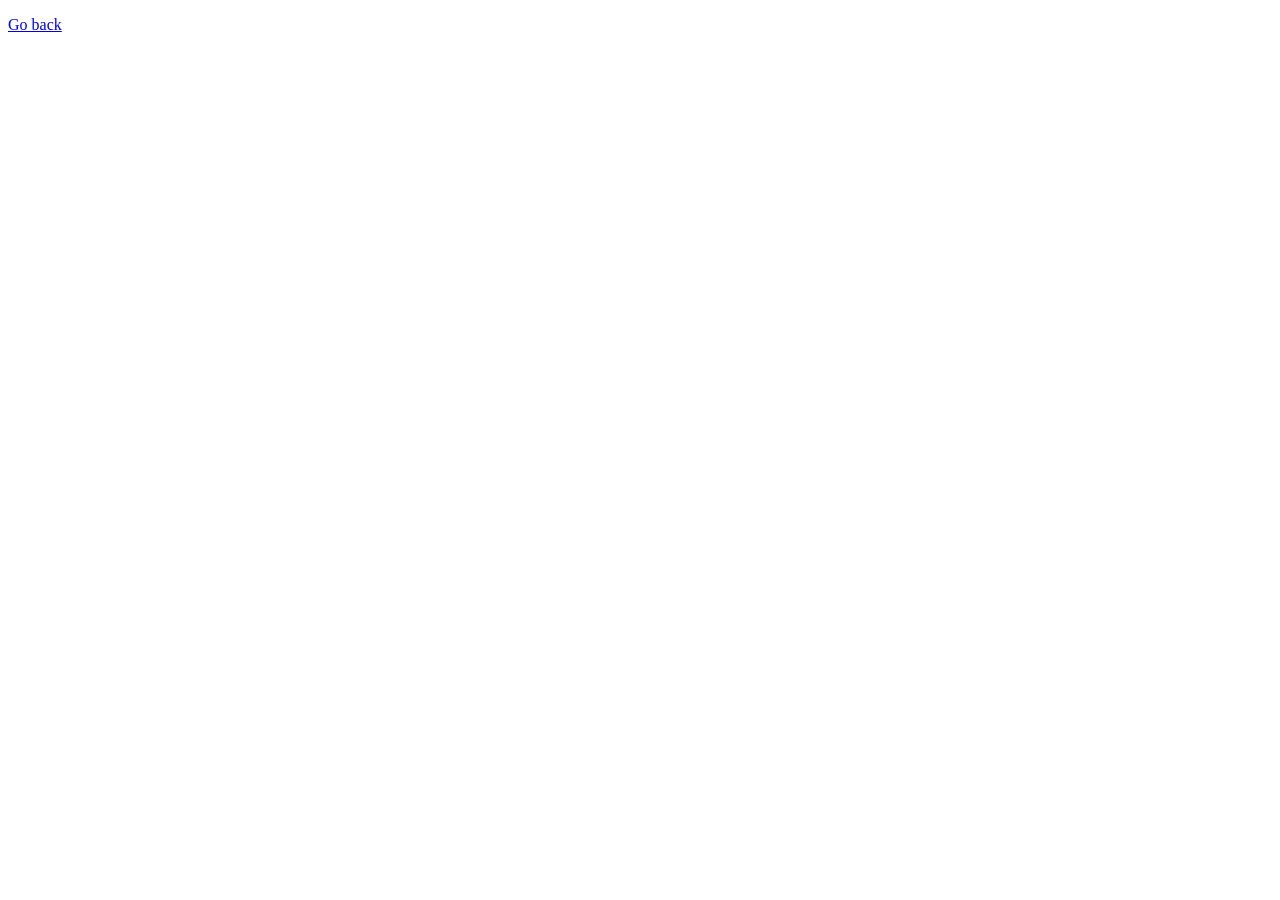
==== 1-timer.html @ 08469b43 "Deploying to gh-pages from @ andrewwwmatsko/goit-js-hw-10@0eaf38256df8238684b31f5b6a88c72744ca0a8e 🚀" ====
<!DOCTYPE html>
<html lang="en">
  <head>
    <meta charset="UTF-8" />
    <meta name="viewport" content="width=device-width, initial-scale=1.0" />
    <title>Document</title>
    <script type="module" crossorigin src="/goit-js-hw-10/assets/modulepreload-polyfill-3cfb730f.js"></script>
  </head>
  <body>
    <p><a href="./index.html">Go back</a></p>
    
  </body>
</html>
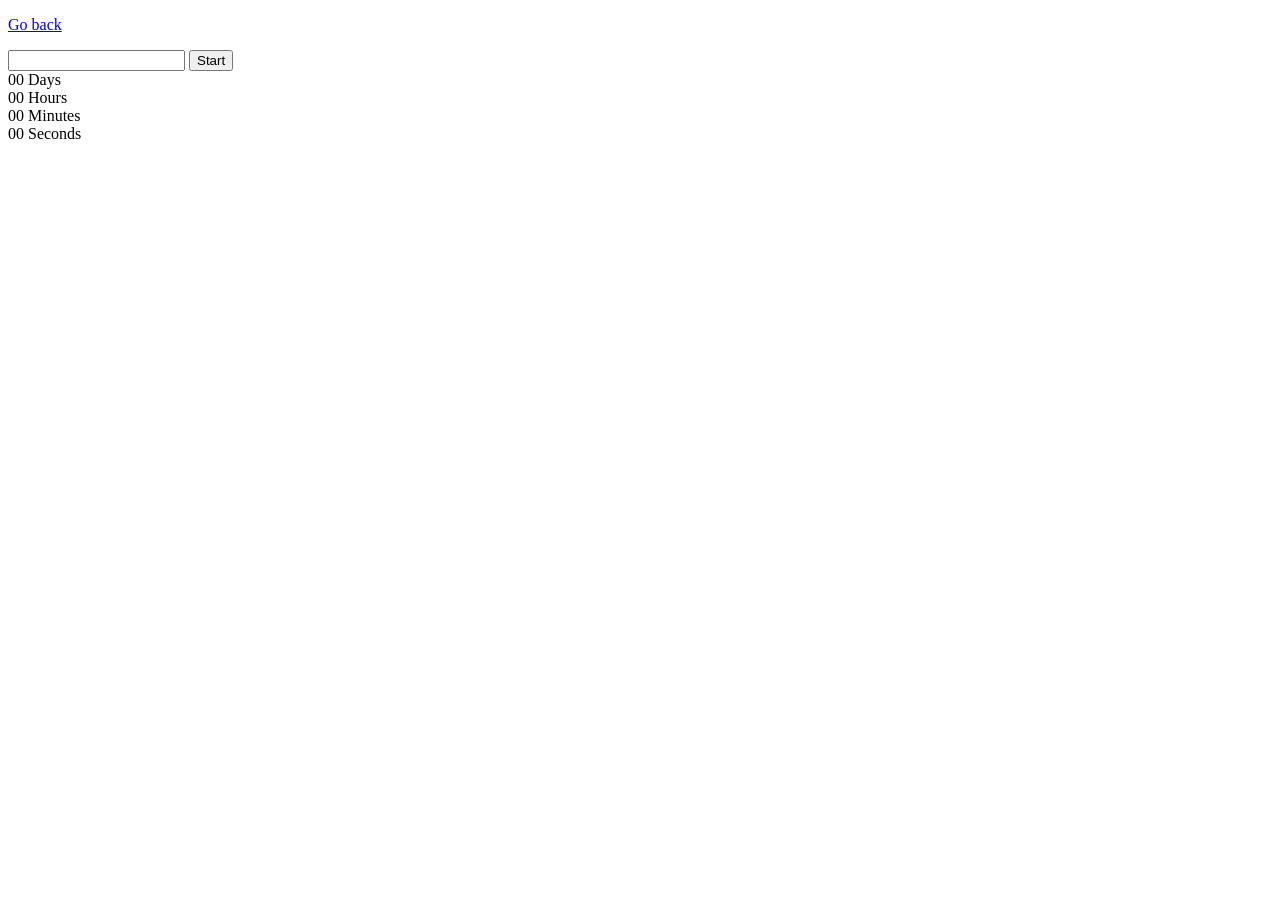
==== commit 0efae769: "Deploying to gh-pages from @ andrewwwmatsko/goit-js-hw-10@8f6423204307bb8e31f58ec4399e23db46997056 🚀" ====
--- a/1-timer.html
+++ b/1-timer.html
@@ -4,10 +4,38 @@
     <meta charset="UTF-8" />
     <meta name="viewport" content="width=device-width, initial-scale=1.0" />
     <title>Document</title>
-    <script type="module" crossorigin src="/goit-js-hw-10/assets/modulepreload-polyfill-3cfb730f.js"></script>
+    
+    <script type="module" crossorigin src="/goit-js-hw-10/commonHelpers.js"></script>
+    <link rel="modulepreload" crossorigin href="/goit-js-hw-10/assets/modulepreload-polyfill-3cfb730f.js">
+    <link rel="modulepreload" crossorigin href="/goit-js-hw-10/assets/vendor-77e16229.js">
+    <link rel="stylesheet" href="/goit-js-hw-10/assets/vendor-7a007824.css">
+    <link rel="stylesheet" href="/goit-js-hw-10/assets/1-timer-64763f17.css">
   </head>
   <body>
     <p><a href="./index.html">Go back</a></p>
+
+    <input type="text" id="datetime-picker" />
+    <button type="button" data-start>Start</button>
+
+    <div class="timer">
+      <div class="field">
+        <span class="value" data-days>00</span>
+        <span class="label">Days</span>
+      </div>
+      <div class="field">
+        <span class="value" data-hours>00</span>
+        <span class="label">Hours</span>
+      </div>
+      <div class="field">
+        <span class="value" data-minutes>00</span>
+        <span class="label">Minutes</span>
+      </div>
+      <div class="field">
+        <span class="value" data-seconds>00</span>
+        <span class="label">Seconds</span>
+      </div>
+    </div>
+
     
   </body>
 </html>
